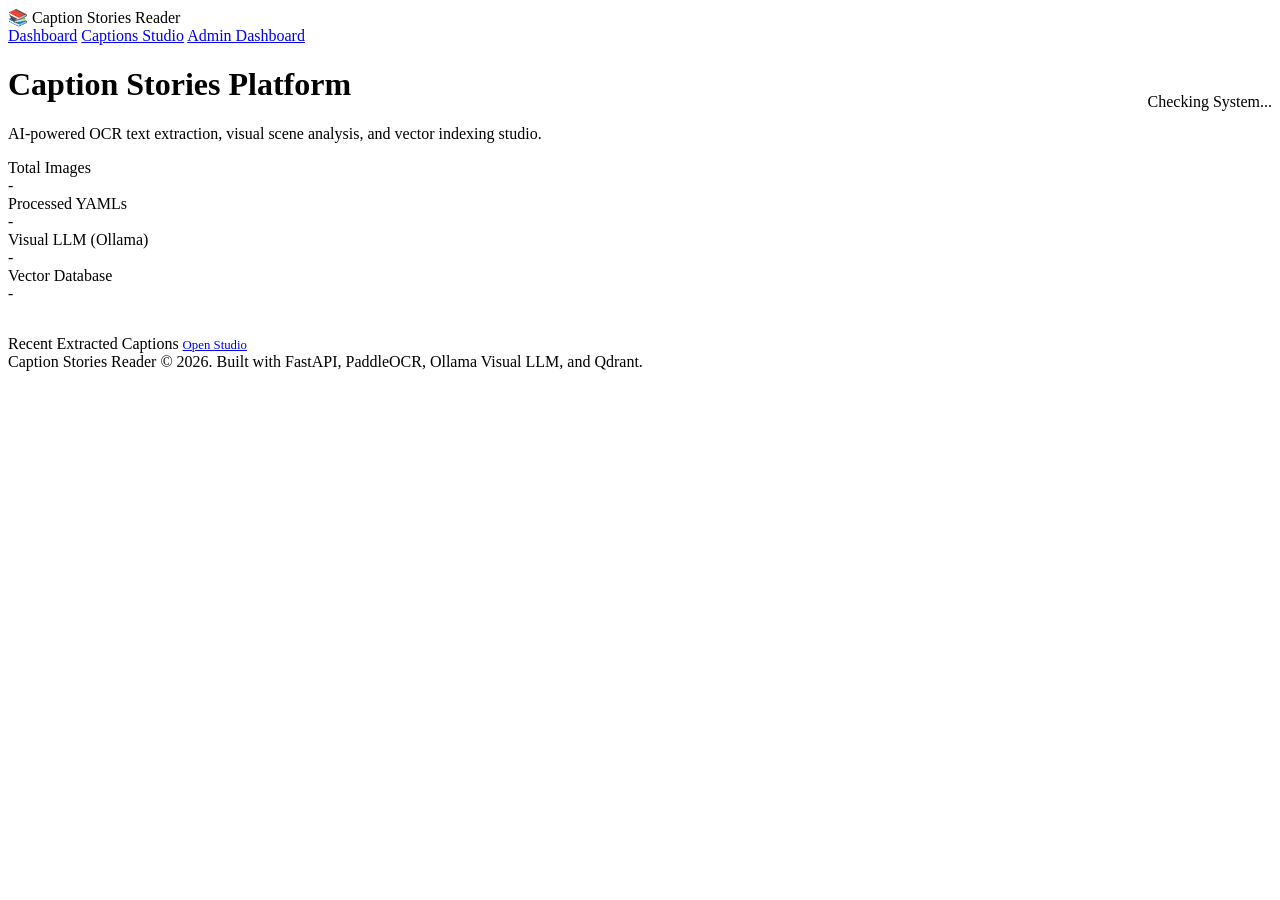
==== src/web/templates/index.html @ d5e5ab60 "pending docker build check" ====
<!DOCTYPE html>
<html lang="en">
<head>
    <meta charset="UTF-8">
    <meta name="viewport" content="width=device-width, initial-scale=1.0">
    <title>Dashboard - Caption Stories Reader</title>
    <link rel="stylesheet" href="/static/css/style.css">
</head>
<body>

    <header class="navbar">
        <div class="brand">
            <span class="brand-icon">📚</span>
            <span>Caption Stories Reader</span>
        </div>
        <nav class="nav-links">
            <a href="/" class="nav-link active">Dashboard</a>
            <a href="/captions-studio" class="nav-link">Captions Studio</a>
            <a href="/admin" class="nav-link">Admin Dashboard</a>
        </nav>
    </header>

    <main class="main-container">
        <div class="page-header">
            <div style="display: flex; align-items: center; justify-content: space-between;">
                <div>
                    <h1 class="page-title">Caption Stories Platform</h1>
                    <p class="page-subtitle">AI-powered OCR text extraction, visual scene analysis, and vector indexing studio.</p>
                </div>
                <div id="system-status-badge" class="badge badge-amber">Checking System...</div>
            </div>
        </div>

        <div class="grid-4" style="margin-bottom: 2rem;">
            <div class="stat-box">
                <div class="stat-label">Total Images</div>
                <div class="stat-value" id="total-images-count">-</div>
            </div>
            <div class="stat-box">
                <div class="stat-label">Processed YAMLs</div>
                <div class="stat-value" id="processed-yamls-count">-</div>
            </div>
            <div class="stat-box">
                <div class="stat-label">Visual LLM (Ollama)</div>
                <div class="stat-value" id="ollama-status">-</div>
            </div>
            <div class="stat-box">
                <div class="stat-label">Vector Database</div>
                <div class="stat-value" id="qdrant-status">-</div>
            </div>
        </div>

        <div class="card">
            <div class="card-title">
                <span>Recent Extracted Captions</span>
                <a href="/captions-studio" class="btn btn-secondary" style="font-size: 0.8rem;">Open Studio</a>
            </div>
            <div id="dashboard-gallery" class="gallery-grid">
                <!-- Gallery cards injected by JS -->
            </div>
        </div>
    </main>

    <footer>
        Caption Stories Reader &copy; 2026. Built with FastAPI, PaddleOCR, Ollama Visual LLM, and Qdrant.
    </footer>

    <script src="/static/js/app.js"></script>
</body>
</html>
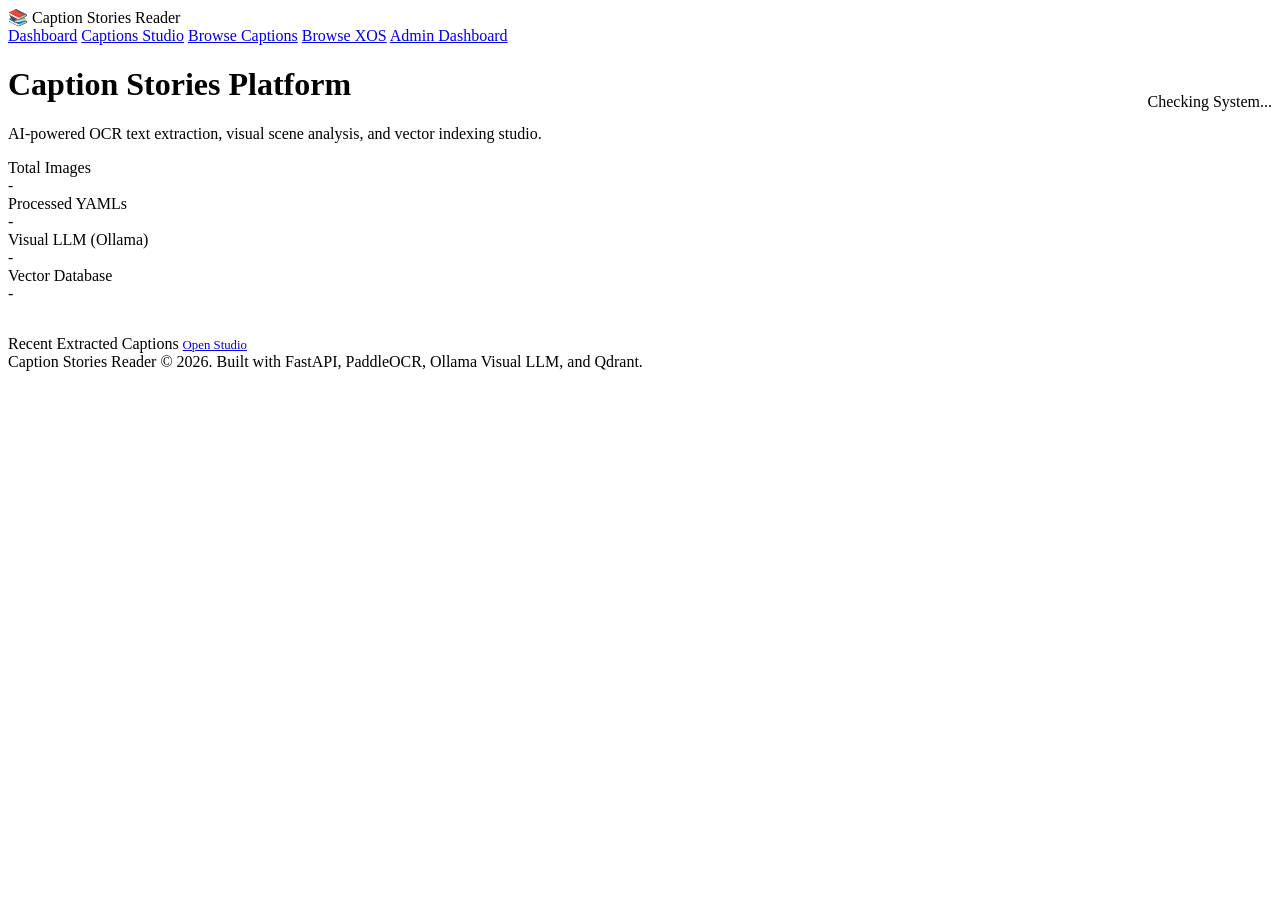
==== commit f9b6f62f: "working tile display" ====
--- a/src/web/templates/index.html
+++ b/src/web/templates/index.html
@@ -14,9 +14,11 @@
             <span>Caption Stories Reader</span>
         </div>
         <nav class="nav-links">
-            <a href="/" class="nav-link active">Dashboard</a>
-            <a href="/captions-studio" class="nav-link">Captions Studio</a>
-            <a href="/admin" class="nav-link">Admin Dashboard</a>
+            <a href="/" class="nav-link" data-page="dashboard">Dashboard</a>
+            <a href="/captions-studio" class="nav-link" data-page="studio">Captions Studio</a>
+            <a href="/browse/captions" class="nav-link" data-page="browse-captions">Browse Captions</a>
+            <a href="/browse/xos" class="nav-link" data-page="browse-xos">Browse XOS</a>
+            <a href="/admin" class="nav-link" data-page="admin">Admin Dashboard</a>
         </nav>
     </header>
 
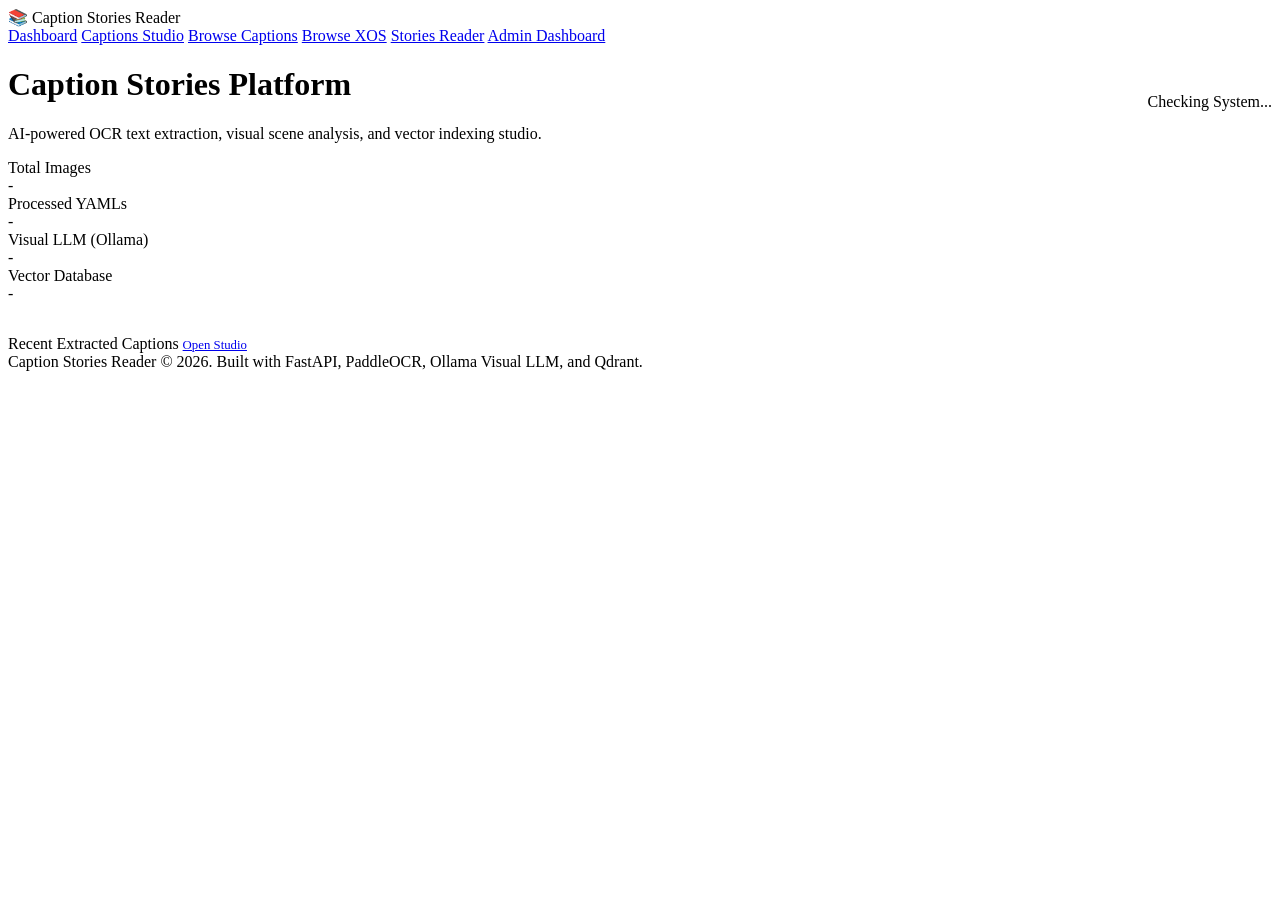
==== commit 432c72fc: "working stories listing" ====
--- a/src/web/templates/index.html
+++ b/src/web/templates/index.html
@@ -18,6 +18,7 @@
             <a href="/captions-studio" class="nav-link" data-page="studio">Captions Studio</a>
             <a href="/browse/captions" class="nav-link" data-page="browse-captions">Browse Captions</a>
             <a href="/browse/xos" class="nav-link" data-page="browse-xos">Browse XOS</a>
+            <a href="/stories" class="nav-link" data-page="stories">Stories Reader</a>
             <a href="/admin" class="nav-link" data-page="admin">Admin Dashboard</a>
         </nav>
     </header>
